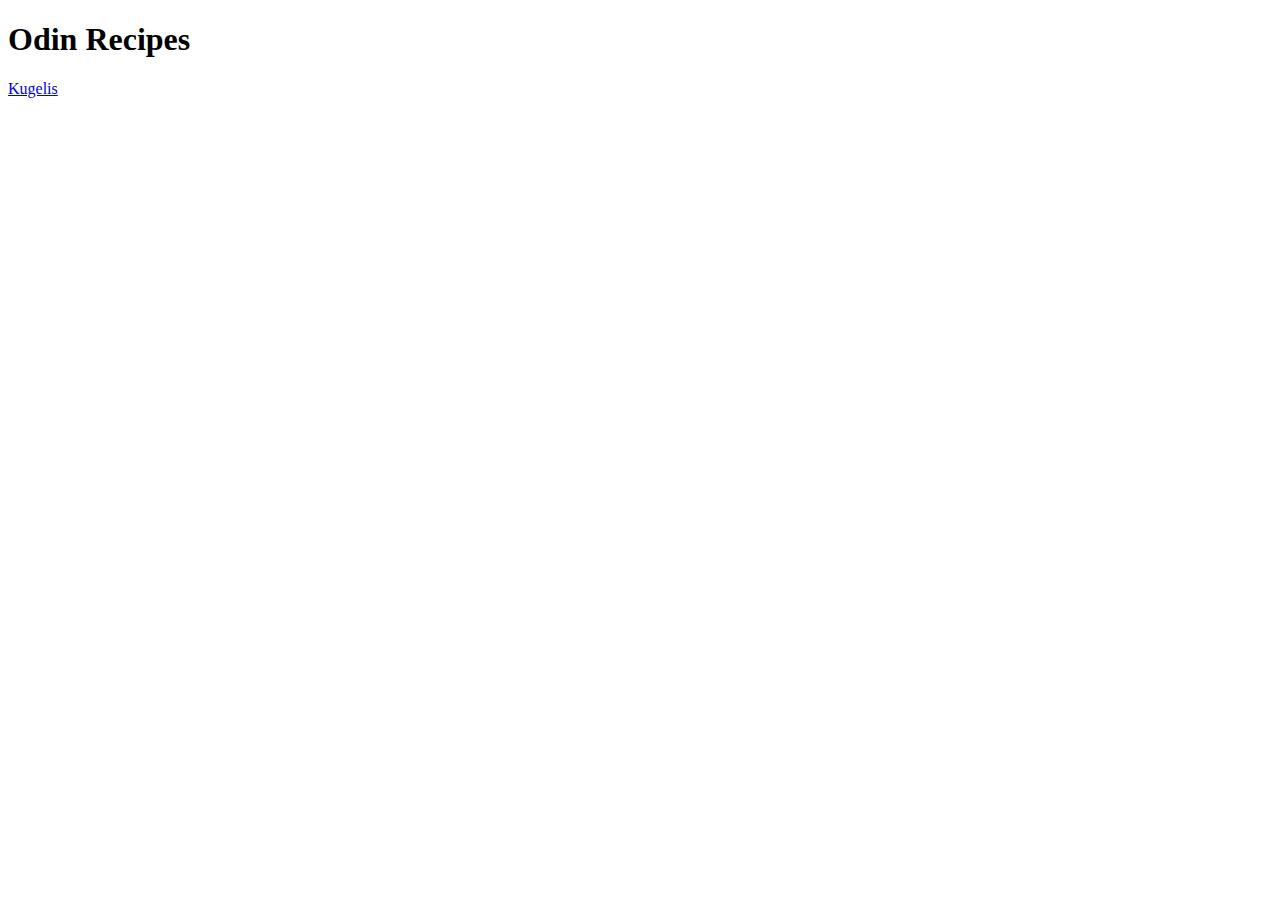
==== index.html @ a9c82c19 "Create index and 1 recipe html inital files" ====
<!DOCTYPE html>
<html lang="en">
<head>
    <meta charset="UTF-8">
    <meta http-equiv="X-UA-Compatible" content="IE=edge">
    <meta name="viewport" content="width=device-width, initial-scale=1.0">
    <title>Document</title>
</head>
<body>
    <h1>Odin Recipes</h1>
    <a href="./recipes/kugelis.html">Kugelis</a>
</body>
</html>
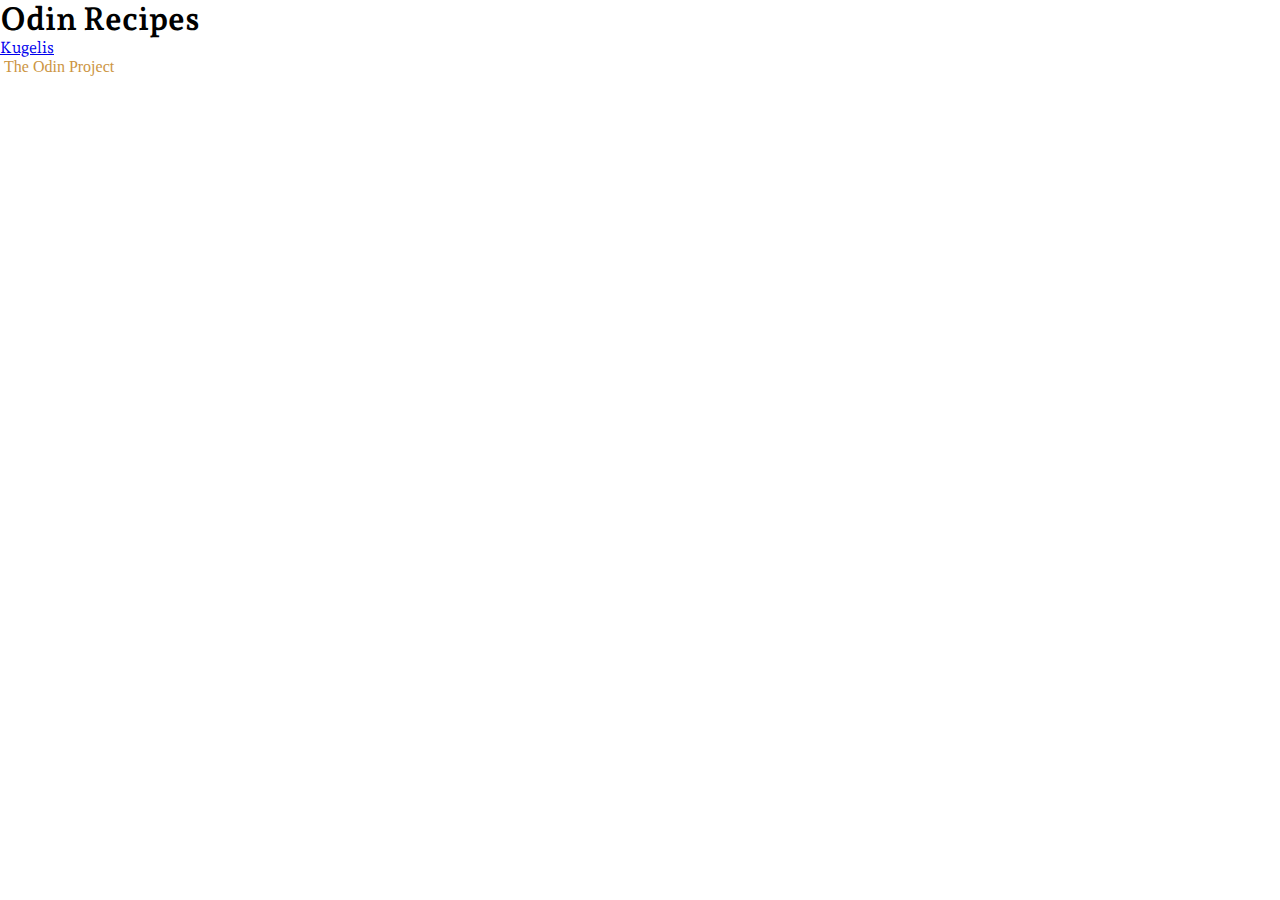
==== commit 697bf8dc: "Add files" ====
--- a/index.html
+++ b/index.html
@@ -4,10 +4,17 @@
     <meta charset="UTF-8">
     <meta http-equiv="X-UA-Compatible" content="IE=edge">
     <meta name="viewport" content="width=device-width, initial-scale=1.0">
-    <title>Document</title>
+    <link href="./css/main.css" rel="stylesheet">  
+    <title>Odin Recipes</title>
 </head>
 <body>
     <h1>Odin Recipes</h1>
     <a href="./recipes/kugelis.html">Kugelis</a>
+    <footer>
+        <div>
+            <img class="odin-logo" src="https://gist.githubusercontent.com/paulauskas-linas/8e086442e1a6223caef4792dbfce1288/raw/632a7a2f673b74238e8f95614d5ac365e8638b9f/odin.svg" alt="">
+            <span class="odin-text">The Odin Project</span>
+        </div>
+    </footer>
 </body>
 </html>--- a/css/main.css
+++ b/css/main.css
@@ -0,0 +1,25 @@
+/* Global */
+@import url('https://fonts.googleapis.com/css2?family=Andada+Pro:ital,wght@0,400;0,500;0,600;0,700;0,800;1,400;1,500;1,600;1,700;1,800&display=swap');
+
+*, ::before, ::after { box-sizing: border-box; margin: 0; padding: 0;} 
+
+html {scroll-behavior: smooth;
+    font-size: 16px;}
+@font-face {
+    font-family: "Norse";
+    src: local("file://Users/linas/Documents/TOP_projects/odin-recipes/fonts/Norse-Bold.otf") format("opentype");
+    /* src: url("https://github.com/TheOdinProject/theodinproject/blob/main/app/assets/fonts/Norse-Bold.otf") format("opentype"); */
+}
+
+body { font-family: "Andada Pro", serif; font-size: 1rem; overflow-x: hidden;} 
+
+.debug { border: 2px solid red;}
+
+
+/* The Odin Project footer */
+
+.odin-text {
+    font-family: "Norse";
+    color: #cc9543;
+
+}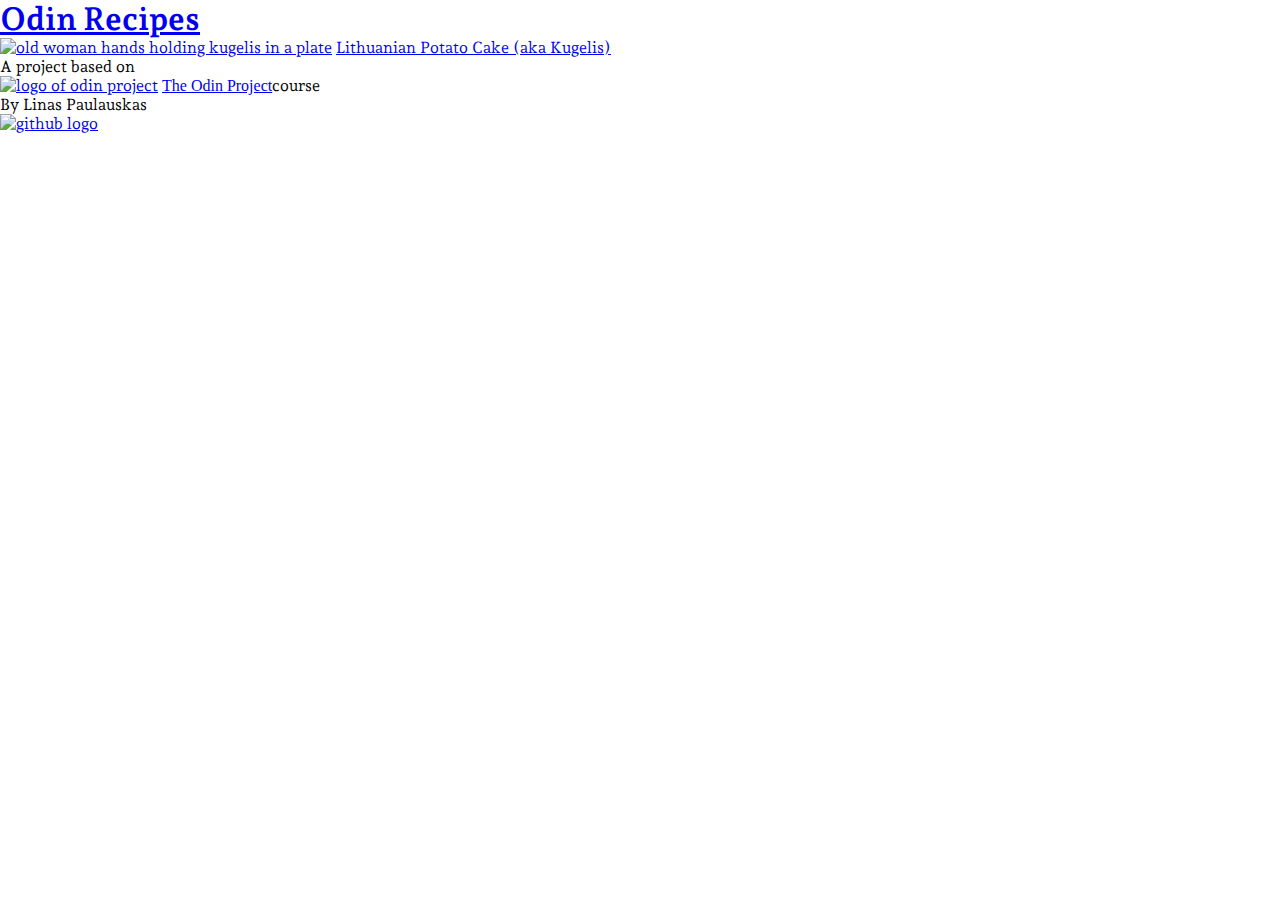
==== commit 8acf105f: "Add recipe.css styling" ====
--- a/index.html
+++ b/index.html
@@ -8,12 +8,30 @@
     <title>Odin Recipes</title>
 </head>
 <body>
-    <h1>Odin Recipes</h1>
-    <a href="./recipes/kugelis.html">Kugelis</a>
+    <header>
+      <h1><a href="#">Odin Recipes</a></h1>  
+    </header>
+    <main>
+        <div class="recipe-tile-group" >
+            <a href="./recipes/kugelis.html"><img class="recipe-tile-img" src="./images/kugelis.jpeg" alt="old woman hands holding kugelis in a plate"></a>
+            <span class="recipe-tile-txt"><a href="./recipes/kugelis.html">Lithuanian Potato Cake (aka Kugelis)</a></span>
+        </div>
+    </main>
     <footer>
-        <div>
-            <img class="odin-logo" src="https://gist.githubusercontent.com/paulauskas-linas/8e086442e1a6223caef4792dbfce1288/raw/632a7a2f673b74238e8f95614d5ac365e8638b9f/odin.svg" alt="">
-            <span class="odin-text">The Odin Project</span>
+        <div class="footer-group">
+            <p>A project based on</p>
+            <div class="odin-group">
+                <a href="https://www.theodinproject.com/home" target="_blank">
+                    <img class="odin-logo" src="https://gist.githubusercontent.com/paulauskas-linas/8e086442e1a6223caef4792dbfce1288/raw/632a7a2f673b74238e8f95614d5ac365e8638b9f/odin.svg" alt="logo of odin project"></a>
+                    <span class="odin-text"><a href="https://www.theodinproject.com/home" target="_blank">The Odin Project</a></span><span>course</span>
+            </div>
+        </div>
+        <div class="footer-group">
+            <span>By Linas Paulauskas</span>
+            <div class="profile-group">
+                <a class="profile-link" href="https://github.com/paulauskas-linas"   target="_blank">
+                    <img class="profile-image" src="https://gist.githubusercontent.com/paulauskas-linas/5634d9c485f2d5670aab310d127ba085/raw/3737ef88d2c002b6579de37f0a1c89c19afa527b/GitHub-icon.svg" alt="github logo"></a>
+            </div>
         </div>
     </footer>
 </body>
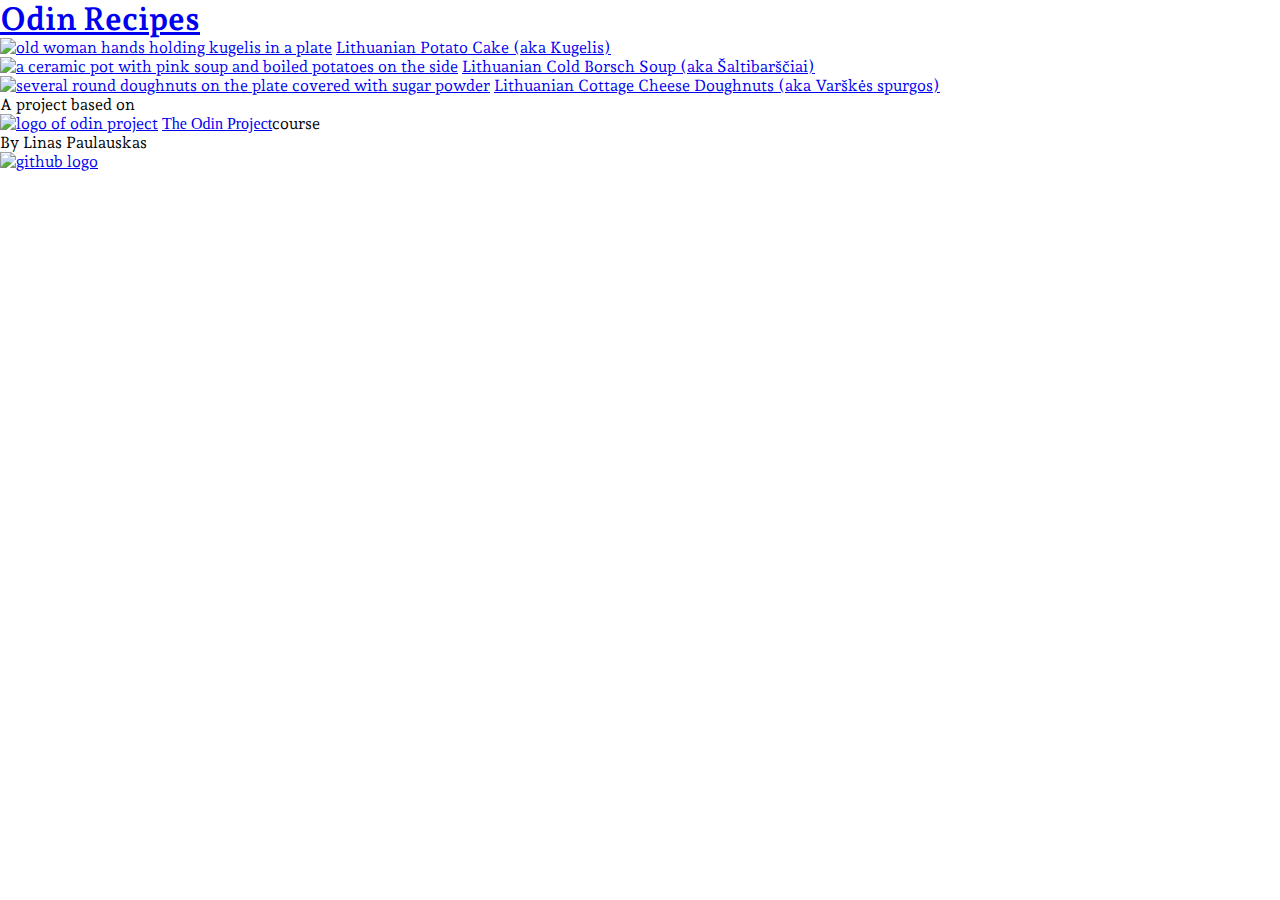
==== commit 46370a35: "Add spurgos recipe tile" ====
--- a/index.html
+++ b/index.html
@@ -15,6 +15,14 @@
         <div class="recipe-tile-group" >
             <a href="./recipes/kugelis.html"><img class="recipe-tile-img" src="./images/kugelis.jpeg" alt="old woman hands holding kugelis in a plate"></a>
             <span class="recipe-tile-txt"><a href="./recipes/kugelis.html">Lithuanian Potato Cake (aka Kugelis)</a></span>
+        </div>
+        <div class="recipe-tile-group" >
+            <a href="./recipes/saltibarsciai.html"><img class="recipe-tile-img" src="./images/saltibarsciai.jpeg" alt="a ceramic pot with pink soup and boiled potatoes on the side"></a>
+            <span class="recipe-tile-txt"><a href="./recipes/kugelis.html">Lithuanian Cold Borsch Soup (aka Šaltibarščiai)</a></span>
+        </div>
+        <div class="recipe-tile-group" >
+            <a href="./recipes/spurgos.html"><img class="recipe-tile-img" src="./images/spurgos.jpeg" alt="several round doughnuts on the plate covered with sugar powder"></a>
+            <span class="recipe-tile-txt"><a href="./recipes/kugelis.html">Lithuanian Cottage Cheese Doughnuts (aka Varškės spurgos)</a></span>
         </div>
     </main>
     <footer>
